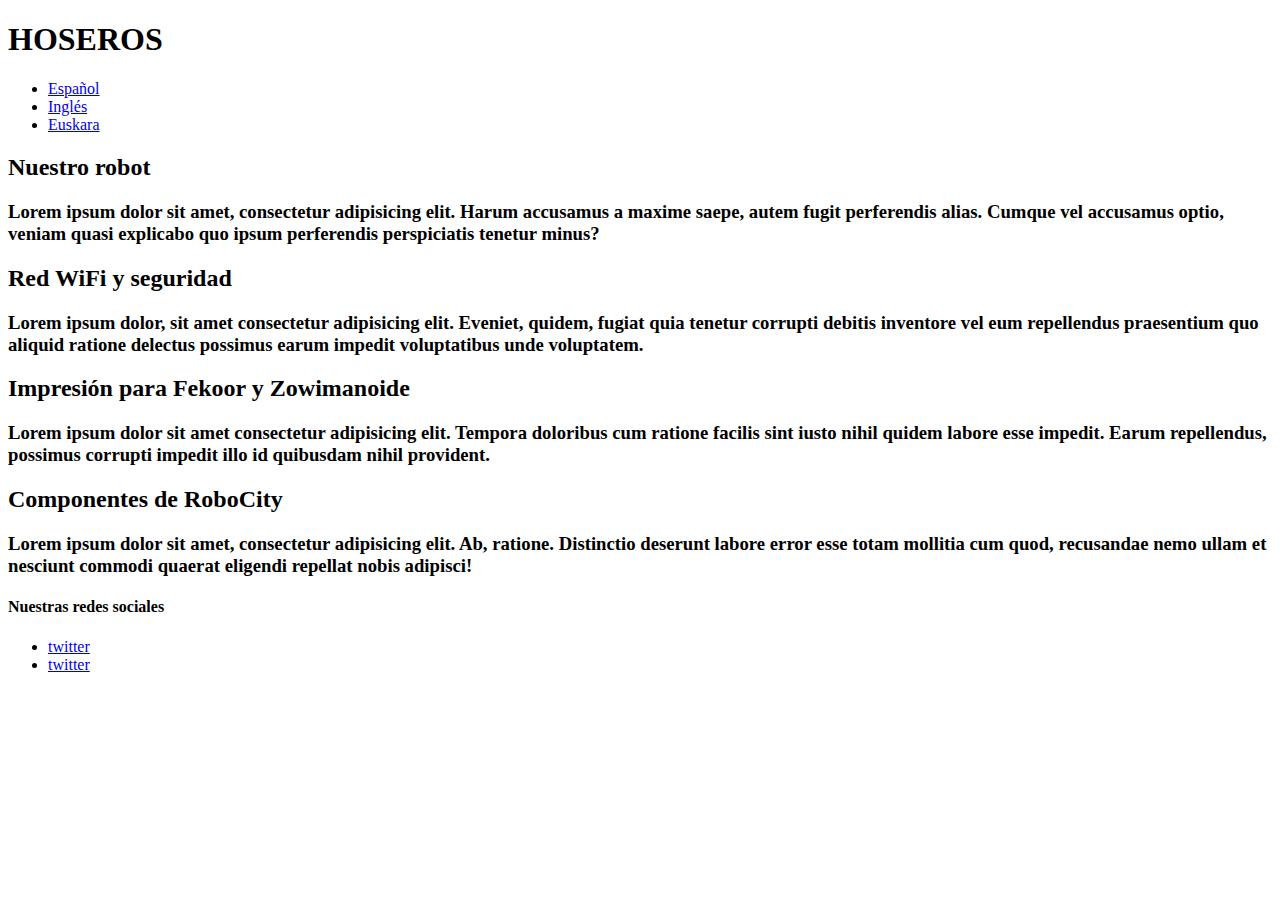
==== index.html @ d5135283 "Pagina español" ====
<!DOCTYPE html>
    <html>
        <head>
            <meta charset="UTF-8">
            <title>Hoseros</title>
            <link rel="stylesheet" href="css/estilo.css">
        </head>
        <body>
            <div>
                <h1 class="titulo">HOSEROS</h1>
                <ul class="idiomas">
                    <li>
                        <a href="index.html"><div class="espanol">Español</div></a>
                    </li>
                    <li>
                        <a href="indexingles.html"><div class="ingles">Inglés</div></a>
                    </li>
                    <li>
                        <a href="indexeuskara.html"><div class="euskara">Euskara</div></a>
                    </li>
                </ul>
                <h2 class="robottitulo">Nuestro robot</h2>
                <h3 class="robotdesc">Lorem ipsum dolor sit amet, consectetur adipisicing elit. Harum accusamus a maxime saepe, autem fugit perferendis alias. Cumque vel accusamus optio, veniam quasi explicabo quo ipsum perferendis perspiciatis tenetur minus?</h3>
                <h2 class="wifititulo">Red WiFi y seguridad</h2>
                <h3 class="wifidesc">Lorem ipsum dolor, sit amet consectetur adipisicing elit. Eveniet, quidem, fugiat quia tenetur corrupti debitis inventore vel eum repellendus praesentium quo aliquid ratione delectus possimus earum impedit voluptatibus unde voluptatem.</h3>
                <h2 class="impresiontitulo">Impresión para Fekoor y Zowimanoide</h2>
                <h3 class="impresiondesc">Lorem ipsum dolor sit amet consectetur adipisicing elit. Tempora doloribus cum ratione facilis sint iusto nihil quidem labore esse impedit. Earum repellendus, possimus corrupti impedit illo id quibusdam nihil provident.</h3>
                <h2 class="robocitytitulo">Componentes de RoboCity</h2>
                <h3 class="robocitydesc">Lorem ipsum dolor sit amet, consectetur adipisicing elit. Ab, ratione. Distinctio deserunt labore error esse totam mollitia cum quod, recusandae nemo ullam et nesciunt commodi quaerat eligendi repellat nobis adipisci!</h3>
                <h4>Nuestras redes sociales</h4>
                <ul>
                    <li>
                        <a href="https://twitter.com/RoboAlmi" target="_blank"><div class="twitthoseros">twitter</div></a></li>
                    <li>
                        <a href="https://twitter.com/RoboAlmi" target="_blank"><div class="twitthoseros">twitter</div></a>
                    </li>
                </ul>
            </div>
        </body>
    </html>
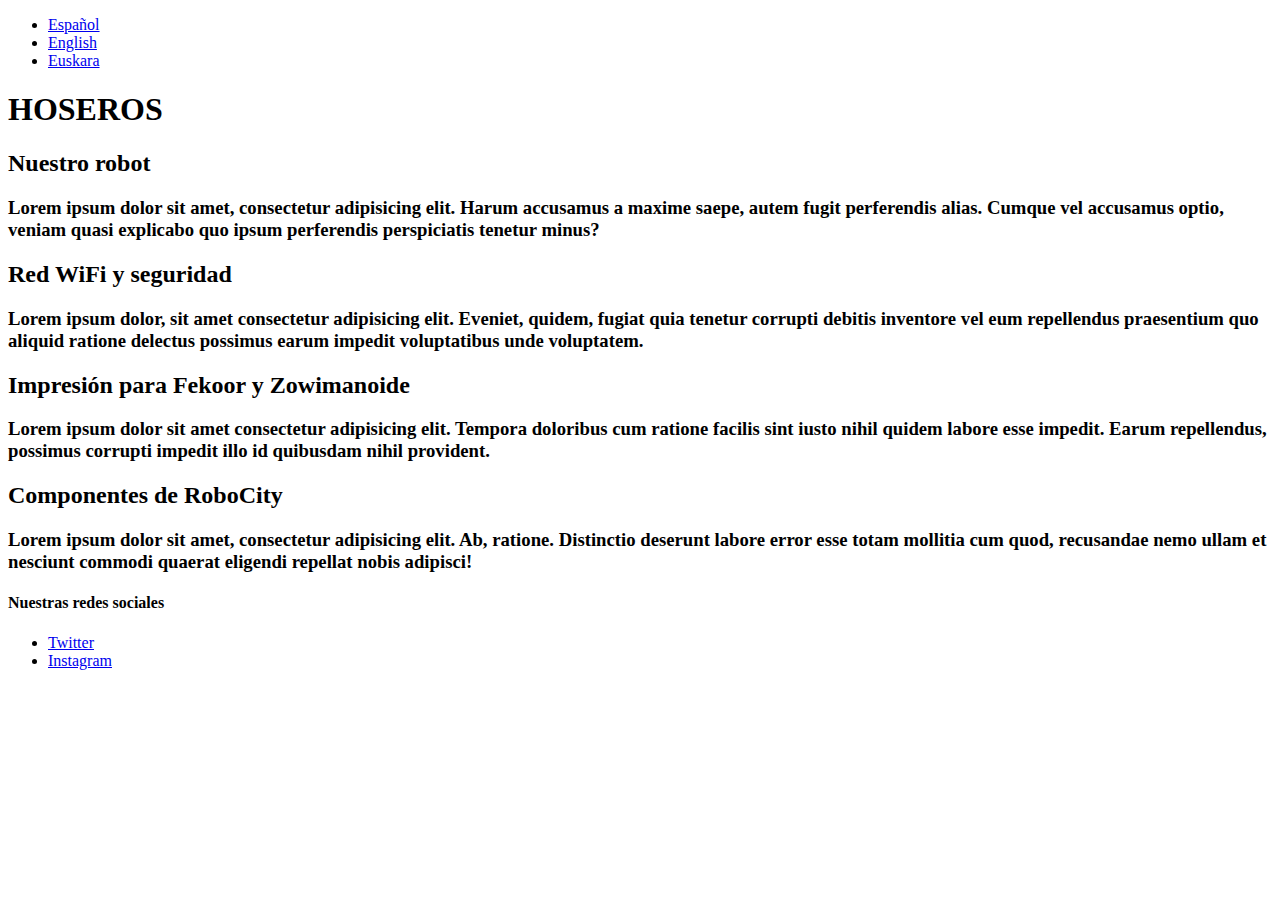
==== commit 138f596c: "Add files via upload" ====
--- a/index.html
+++ b/index.html
@@ -6,19 +6,19 @@
             <link rel="stylesheet" href="css/estilo.css">
         </head>
         <body>
-            <div>
-                <h1 class="titulo">HOSEROS</h1>
+            <div class="contener">
                 <ul class="idiomas">
                     <li>
                         <a href="index.html"><div class="espanol">Español</div></a>
                     </li>
                     <li>
-                        <a href="indexingles.html"><div class="ingles">Inglés</div></a>
+                        <a href="indexingles.html"><div class="ingles">English</div></a>
                     </li>
                     <li>
                         <a href="indexeuskara.html"><div class="euskara">Euskara</div></a>
                     </li>
                 </ul>
+                <h1 class="titulo">HOSEROS</h1>
                 <h2 class="robottitulo">Nuestro robot</h2>
                 <h3 class="robotdesc">Lorem ipsum dolor sit amet, consectetur adipisicing elit. Harum accusamus a maxime saepe, autem fugit perferendis alias. Cumque vel accusamus optio, veniam quasi explicabo quo ipsum perferendis perspiciatis tenetur minus?</h3>
                 <h2 class="wifititulo">Red WiFi y seguridad</h2>
@@ -28,11 +28,11 @@
                 <h2 class="robocitytitulo">Componentes de RoboCity</h2>
                 <h3 class="robocitydesc">Lorem ipsum dolor sit amet, consectetur adipisicing elit. Ab, ratione. Distinctio deserunt labore error esse totam mollitia cum quod, recusandae nemo ullam et nesciunt commodi quaerat eligendi repellat nobis adipisci!</h3>
                 <h4>Nuestras redes sociales</h4>
-                <ul>
+                <ul class="redessoci">
                     <li>
-                        <a href="https://twitter.com/RoboAlmi" target="_blank"><div class="twitthoseros">twitter</div></a></li>
+                        <a href="https://twitter.com/Robo_Almi" target="_blank"><div class="twitthoseros">Twitter</div></a></li>
                     <li>
-                        <a href="https://twitter.com/RoboAlmi" target="_blank"><div class="twitthoseros">twitter</div></a>
+                        <a href="https://www.instagram.com/robo_almi/" target="_blank"><div class="instahoseros">Instagram</div></a>
                     </li>
                 </ul>
             </div>
